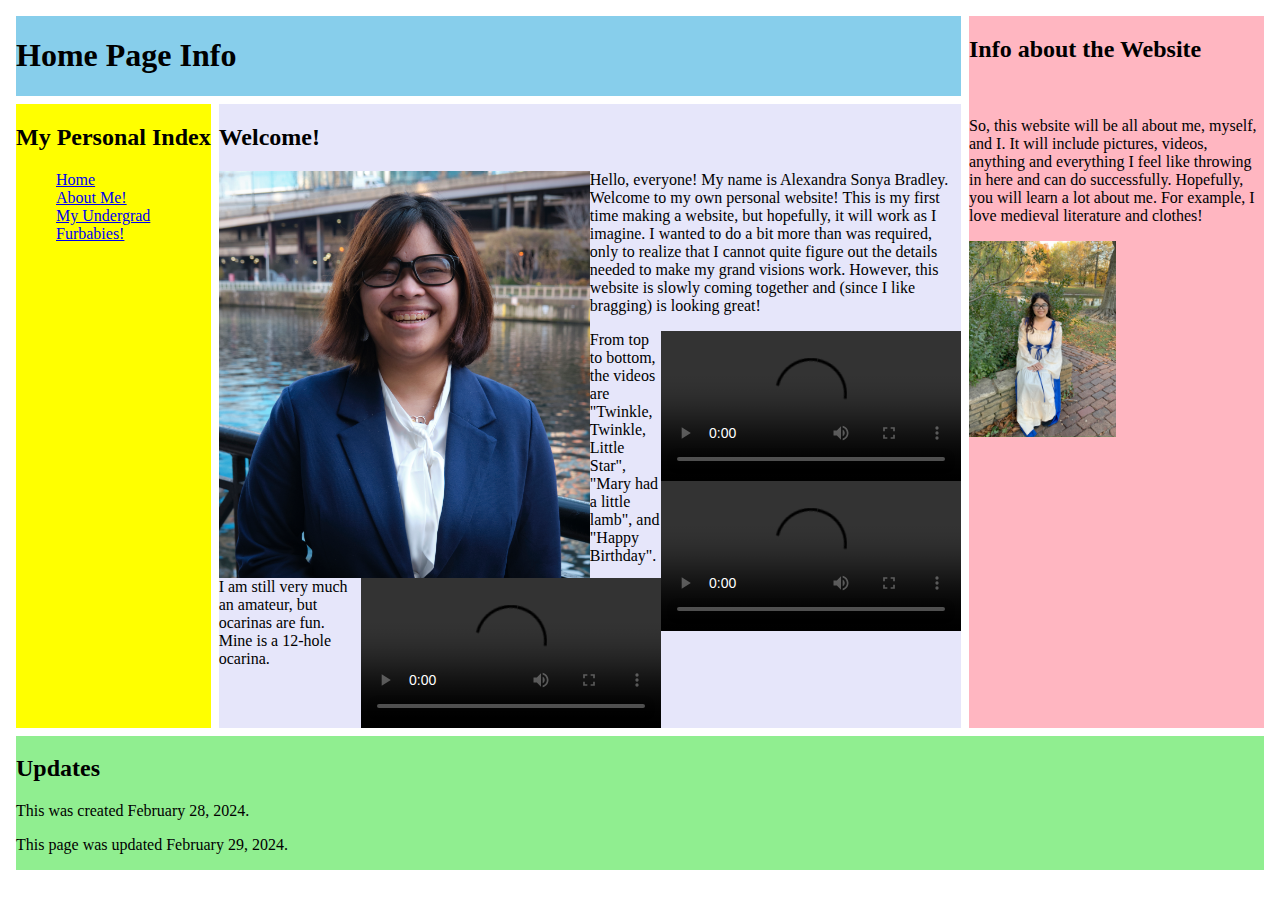
==== S531/module6/index.html @ 574e2336 "Add files via upload" ====
<!DOCTYPE html>
<html lang="en">

<head>
    <meta charset="utf-8">
    <title>Responsive Navigation Demo</title>
    <meta name="viewport" content="width=device-width, initial-scale=1, maximum-scale=1">
    <link rel="stylesheet" href="styles/myweb.css">
</head>

<body>
    <div class="grid-container">
        <header>
            <h1>Home Page Info</h1>
        </header>

        <nav><h2>My Personal Index</h2>
            <ul>
				<li><a href="index.html" >Home</a></li>
				<li><a href="works/about.html">About Me!</a></li>
				<li><a href="works/undergrad.html">My Undergrad</a></li>
				<li><a href="works/dogs.html">Furbabies!</a></li>
            </ul>
        </nav>

        <main>
            <h2>Welcome!</h2><img src="images/self/suit.jpg" alt="Alexandra Sonya Bradley professional picture">
			<p>Hello, everyone! My name is Alexandra Sonya Bradley. Welcome to my own personal website! This is my first time making a website, but hopefully, it will work as I imagine. I wanted to do a bit more than was required, only to realize that I cannot quite figure out the details needed to make my grand visions work. However, this website is slowly coming together and (since I like bragging) is looking great!</p>
			<video controls>
				<source src="videos/littlestar.mp4" type="video/mp4">
			</video>
			<video controls>
				<source src="videos/littlelamb.mp4" type="video/mp4">
			</video>
			<video controls>
				<source src="videos/happybirthday.mp4" type="video/mp4">
			</video>
			<p>From top to bottom, the videos are "Twinkle, Twinkle, Little Star", "Mary had a little lamb", and "Happy Birthday". I am still very much an amateur, but ocarinas are fun. Mine is a 12-hole ocarina.</p>
        </main>

        <aside>
            <h2>Info about the Website</h2><br>
			<p>So, this website will be all about me, myself, and I. It will include pictures, videos, anything and everything I feel like throwing in here and can do successfully. Hopefully, you will learn a lot about me. For example, I love medieval literature and clothes!</p> <img src="images/self/medieval.jpg" alt="Alexandra in a medieval dress">
        </aside>

        <footer>
            <h2>Updates</h2>This was created February 28, 2024.
            <p>This page was updated February 29, 2024.</p>
        </footer>

    </div>

</body>

</html>
---- S531/module6/styles/myweb.css ----
img { 
			max-width: 50%;
			float: left; /* YOU CAN FLOAT AN ELEMENT WITHIN A GRID AREA */
		} /*How can you change image sizes depending on where they are?*/
		
		video {
		    max-width: 50%;
		    height: auto;
		    float: right;
		}
		
		header {
            grid-area: header;
            background-color: skyblue;
        }

        nav {
            grid-area: nav;
            background-color: yellow;
        }

        main {
            grid-area: main;
            background-color: lavender;
        }

        aside {
            grid-area: aside;
            background-color: lightpink;
        }

        footer {
            grid-area: footer;
            background-color: lightgreen;
        }

        .grid-container {
            display: grid;
            grid-template-areas:
                'header header header header header aside'
                'nav nav main main main aside'
                'nav nav main main main aside'
                'nav nav main main main aside'
				'footer footer footer footer footer footer';
            grid-gap: .5em;
            padding: .5em;
			
			/* GIVE CONTAINER A WIDTH AND MARGINS IF YOU DO NOT WANT FULL SCREEN */
			margin: auto;
        }


        ul li {
            list-style-type: none;
        }


        /*FIRST BREAK POINT === tablet */
        @media only screen and (max-width : 900px) {
            body {
                background: lightblue;
            }

            .grid-container {
                display: grid;
                grid-template-areas:
                    'header header header header header header'
					'nav nav nav nav nav nav'
                    'main main main main aside aside'
                    'footer footer footer footer footer footer';
                grid-gap: .5em;
                padding: .5em;
            }

            ul li {
                display: inline-block;
            }

        }

        /*SECOND BREAK POINT === mobile */
        @media only screen and (max-width : 600px) {

            body {
                background: lavender;
            }

            .grid-container {
                display: grid;
                grid-template-areas:
                    'nav nav nav nav nav nav'
                    'header header header header header header'
                    'main main main main main main'
                    'aside aside aside aside aside aside'
                    'footer footer footer footer footer footer';
                grid-gap: .5em;
                padding: .5em;
            }

            ul li {
                display: inline-block;
            }
			
			img {
				display: none; /* AND YOU CAN MAKE THINGS DISAPPEAR WHEN NOT NEEDED */
			}

        }
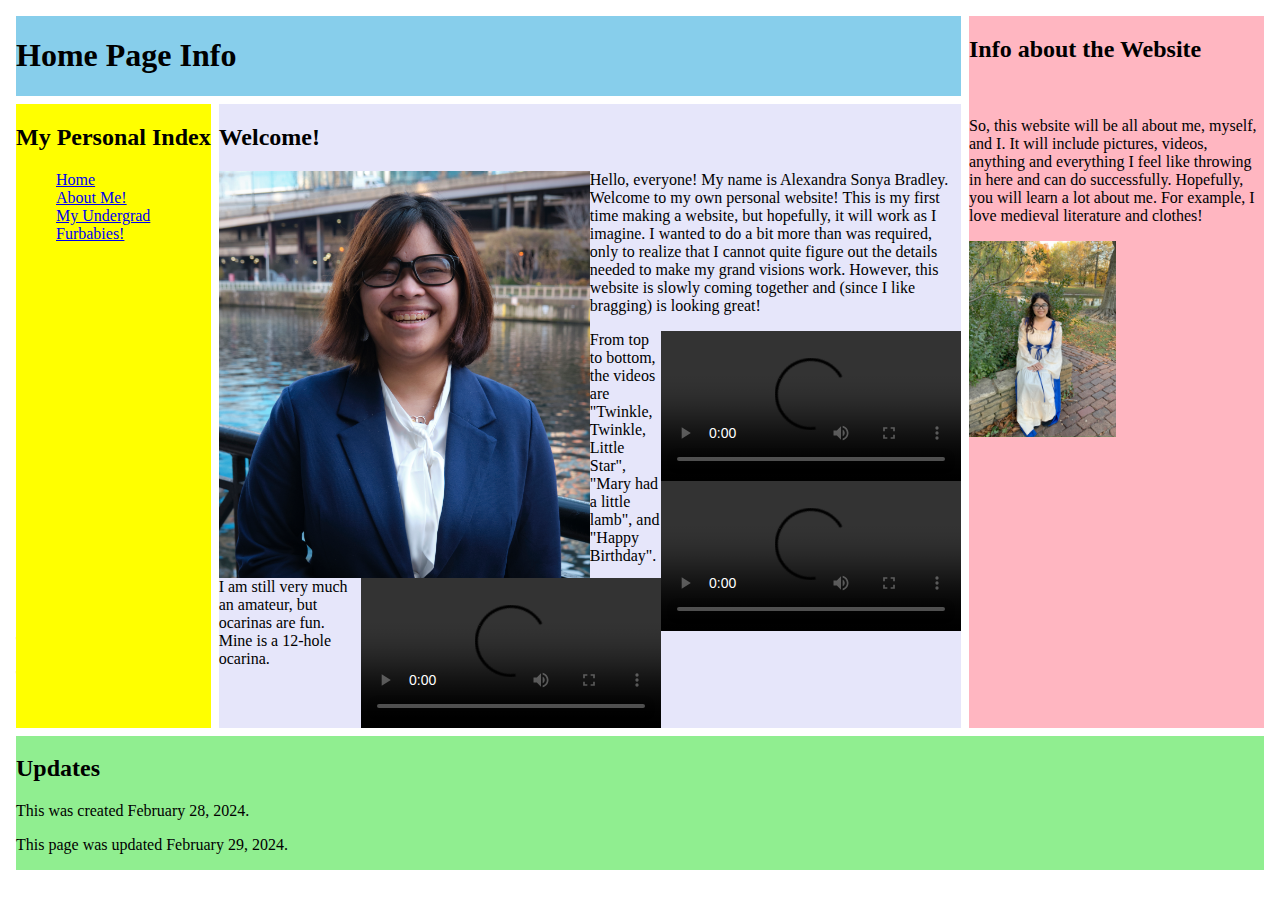
==== commit 67f01a17: "Update index.html" ====
--- a/S531/module6/index.html
+++ b/S531/module6/index.html
@@ -5,7 +5,7 @@
     <meta charset="utf-8">
     <title>Responsive Navigation Demo</title>
     <meta name="viewport" content="width=device-width, initial-scale=1, maximum-scale=1">
-    <link rel="stylesheet" href="styles/myweb.css">
+    <link rel="stylesheet" href="styles/myweb.css" type="text/css">
 </head>
 
 <body>
@@ -52,4 +52,4 @@
 
 </body>
 
-</html>+</html>
